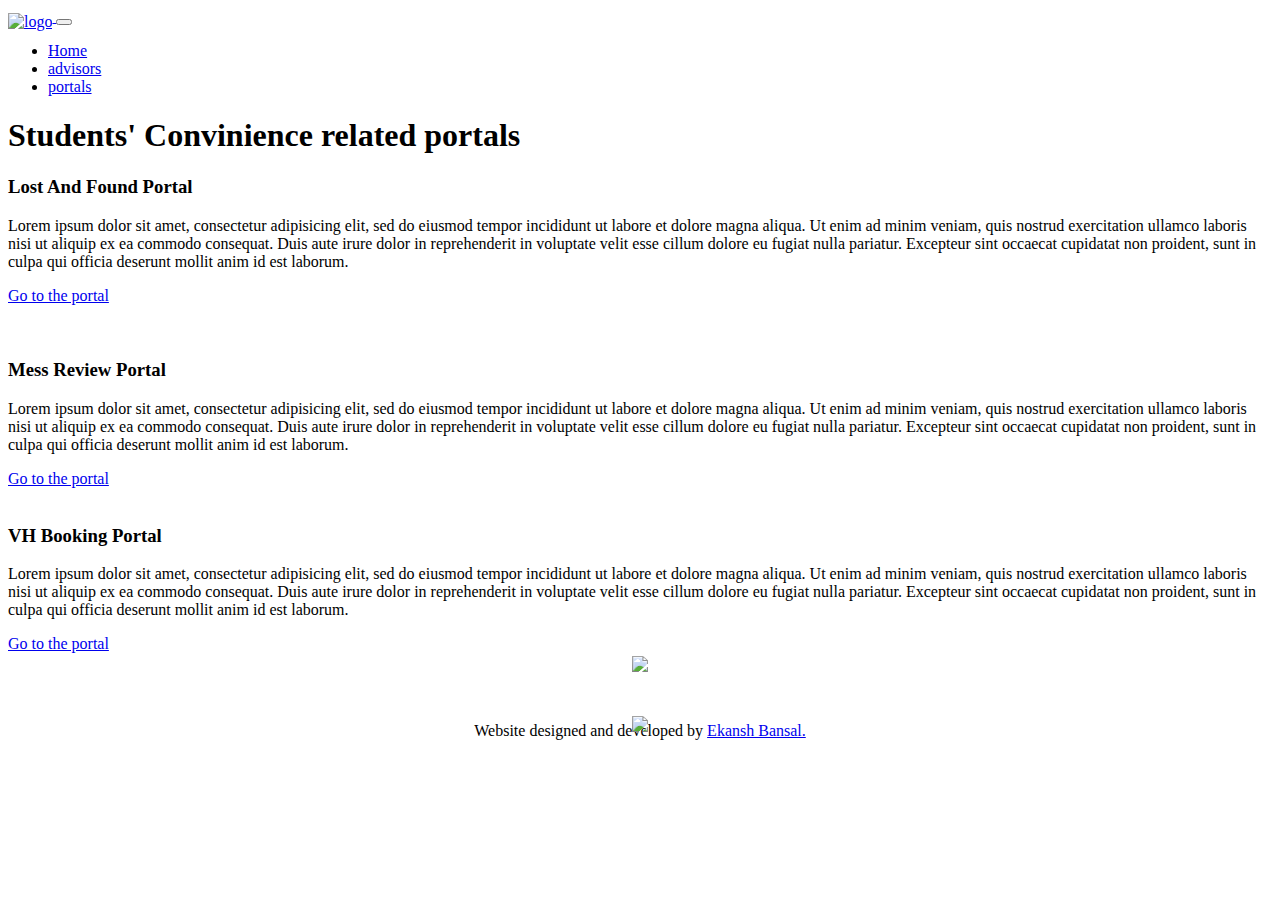
==== portals.html @ 305817ba "modify code formats" ====
<!DOCTYPE html>
<html lang="en">

<head>
    <meta charset="utf-8">
    <meta name="viewport" content="width=device-width, initial-scale=1, shrink-to-fit=no">
    <meta name="description" content="">
    <meta name="author" content="">
    <title>Gymkhana IIITA | Portals</title>
    <link rel="shortcut icon" href="img/favicon.ico">
    <!-- Global Stylesheets -->
    <link href="https://fonts.googleapis.com/css?family=Roboto+Condensed:300,300i,400,400i,700,700i" rel="stylesheet">
    <link href="css/bootstrap/bootstrap.min.css" rel="stylesheet">
    <link rel="stylesheet" href="font-awesome-4.7.0/css/font-awesome.min.css">
    <link rel="stylesheet" href="css/animate/animate.min.css">
    <link rel="stylesheet" href="css/owl-carousel/owl.carousel.min.css">
    <link rel="stylesheet" href="css/owl-carousel/owl.theme.default.min.css">
    <link rel="stylesheet" href="css/style.css">
    <!-- Core Stylesheets -->
    <link rel="stylesheet" href="css/about.css">
</head>

<body id="page-top">

    <!--====================================================
                         HEADER
======================================================-->
    <header>

        <nav class="navbar navbar-expand-lg navbar-light" id="mainNav" data-toggle="affix">
            <div class="container">
                <a class="navbar-brand smooth-scroll" href="index.html">
                    <img src="img/glogo-1.png" alt="logo" style="max-width: 100px; max-height: 100px; top: 5px; position: relative;">
                </a>
                <button class="navbar-toggler navbar-toggler-right" type="button" data-toggle="collapse" data-target="#navbarResponsive"
                    aria-controls="navbarResponsive" aria-expanded="false" aria-label="Toggle navigation">
                    <span class="navbar-toggler-icon"></span>
                </button>
                <div class="collapse navbar-collapse" id="navbarResponsive">
                    <ul class="navbar-nav ml-auto">

                        <li class="nav-item">
                            <a class="nav-link smooth-scroll" href="index.html">Home</a>
                        </li>
                        <li class="nav-item">
                            <a class="nav-link smooth-scroll" href="team.html">advisors</a>
                        </li>
                        <li class="nav-item">
                            <a class="nav-link smooth-scroll" href="portals.html">portals</a>
                        </li>

                    </ul>
                </div>
            </div>
        </nav>
    </header>


    <!--====================================================
                    LOGIN OR REGISTER
======================================================-->
    <section id="login">
        <div class="modal fade" id="login-modal" tabindex="-1" role="dialog" aria-labelledby="myModalLabel" aria-hidden="true" style="display: none;">
            <div class="modal-dialog">
                <div class="modal-content">
                    <div class="modal-header" align="center">
                        <button type="button" class="close" data-dismiss="modal" aria-label="Close">
                            <span class="fa fa-times" aria-hidden="true"></span>
                        </button>
                    </div>
                    <div id="div-forms">
                        <form id="login-form">
                            <h3 class="text-center">Login</h3>
                            <div class="modal-body">
                                <label for="username">Username</label>
                                <input id="login_username" class="form-control" type="text" placeholder="Enter username " required>
                                <label for="username">Password</label>
                                <input id="login_password" class="form-control" type="password" placeholder="Enter password" required>
                                <div class="checkbox">
                                    <label>
                                        <input type="checkbox"> Remember me
                                    </label>
                                </div>
                            </div>
                            <div class="modal-footer text-center">
                                <div>
                                    <button type="submit" class="btn btn-general btn-white">Login</button>
                                </div>
                                <div>
                                    <button id="login_register_btn" type="button" class="btn btn-link">Register</button>
                                </div>
                            </div>
                        </form>
                        <form id="register-form" style="display:none;">
                            <h3 class="text-center">Register</h3>
                            <div class="modal-body">
                                <label for="username">Username</label>
                                <input id="register_username" class="form-control" type="text" placeholder="Enter username" required>
                                <label for="register_email">E-mailId</label>
                                <input id="register_email" class="form-control" type="text" placeholder="Enter eMail" required>
                                <label for="register_password">Password</label>
                                <input id="register_password" class="form-control" type="password" placeholder="Password" required>
                            </div>
                            <div class="modal-footer">
                                <div>
                                    <button type="submit" class="btn btn-general btn-white">Register</button>
                                </div>
                                <div>
                                    <button id="register_login_btn" type="button" class="btn btn-link">Log In</button>
                                </div>
                            </div>
                        </form>
                    </div>
                </div>
            </div>
        </div>
    </section>

    <!--====================================================
                       HOME-P
======================================================-->
    <div id="home-p" class="home-p pages-head1 text-center">
        <div class="container">
            <h1 class="wow fadeInUp" data-wow-delay="0.1s">Students' Convinience related portals</h1>
            <!-- <p>Discover more about us</p> -->
        </div>
        <!--/end container-->
    </div>

    <!--====================================================
                        ABOUT-P1
======================================================-->
    <!-- <section id="about-p1">
        <div class="container">
            <div class="row">
                <div class="col-md-8">
                    <div class="about-p1-cont">
                        <h1>Business world best platform  </h1>
                        <p> Our Business operates in more than two countries across five continents, with a mission 'To improve the quality of life of the communities we serve globally, through long-term stakeholder value creation based on Leadership with Trust' typesetting, remaining essentially unchanged.</p>
                        <p>It is a long established fact that a reader will be distracted by the readable content of a page when looking at its layout. The point of using Lorem Ipsum is that it has a more-or-less normal distribution of letters, as opposed to using 'Content here, content here', making it look like readable English. Many desktop publishing packages and web page editors now use Lorem Ipsum as their default model text, and a search for 'lorem ipsum' will uncover many web sites still in their infancy. Various versions have evolved over the years, sometimes by accident, sometimes on purpose. </p>
                    </div>
                </div>
                <div class="col-md-4">
                    <div class="about-p1-img">
                        <img src="img/ipad-tablet.png" class="img-fluid wow fadeInUp" data-wow-delay="0.1s" alt="...">
                    </div>
                </div>
            </div>
        </div>
    </section> -->

    <!--====================================================
                       ABOUT-P2
======================================================-->
    <!-- <section class="about-p2 bg-gradiant">
        <div class="container-fluid">
            <div class="row">
                <div class="about-p2-heading">
                    <h1 class="cl-white">global leader in technology services</h1>
                    <div class="heading-border-light bg-white"></div>
                </div>
            </div>
            <div class="row">
                <div class="col-md-4 col-sm-12">
                    <div class="about-p2-cont cl-white">
                        <img src="img/news/news-5.jpg" class="img-fluid wow fadeInUp" data-wow-delay="0.1s" alt="...">
                    </div>
                </div>
                <div class="col-md-4">
                    <div class="about-p2-cont cl-white wow fadeInUp" data-wow-delay="0.3s">
                        <h5>WEB &amp; INTERACTIVE DESIGN</h5>
                        <p class="cl-white">The most impressive websites and app experiences are rooted in smart design, embody clear vision, and are backed by the right technology. The point of using Lorem Ipsum is that it has a more-or-less normal distribution of letters, as opposed to using 'Content here, content here', making it look like readable English.</p>
                    </div>
                </div>
                <div class="col-md-4">
                    <div class="about-p2-cont cl-white wow fadeInUp" data-wow-delay="0.5s">
                        <h5>BRANDING &amp; STRATEGY</h5>
                        <p class="cl-white">It is a long established fact that a reader will be distracted by the readable content of a page when looking at its layout. The point of using Lorem Ipsum is that it has a more-or-less normal distribution of letters, as opposed to using 'Content here, content here', making it look like readable English.</p>
                    </div>
                </div>
            </div>
        </div>
    </section> -->

    <!--====================================================
                     ABOUT-P3
======================================================-->
    <section id="story" class="about-p3">
        <div class="container">
            <div class="row">
                <div class="col-md-6">
                    <div class="story-desc">
                        <h3>Lost And Found Portal</h3>
                        <div class="heading-border-light"></div>
                        <!-- <p>Number one in our priority list is the success of our students, alumni and their employers. We work hard in the name of the success of our alumni – being among the best and holding the high employment rate. Many desktop publishing packages and web page editors now use Lorem Ipsum as their default model text, and a search for 'lorem ipsum' will uncover many web sites still in their infancy. </p> -->
                        <p> Lorem ipsum dolor sit amet, consectetur adipisicing elit, sed do eiusmod tempor incididunt ut labore
                            et dolore magna aliqua. Ut enim ad minim veniam, quis nostrud exercitation ullamco laboris nisi
                            ut aliquip ex ea commodo consequat. Duis aute irure dolor in reprehenderit in voluptate velit
                            esse cillum dolore eu fugiat nulla pariatur. Excepteur sint occaecat cupidatat non proident,
                            sunt in culpa qui officia deserunt mollit anim id est laborum.</p>
                        <a href="#">Go to the portal</a>
                    </div>
                </div>
                <div class="col-md-6">
                    <div class="story-himg">
                        <img src="img/lostnfound.jpeg" class="img-fluid wow fadeInUp" data-wow-delay="0.1s" alt="">
                    </div>
                </div>
            </div>
        </div>
        <div class="container ">
            <div class="row">
                <div class="col-md-6 ">
                    <div class="story-himg story-himg-middle-u">
                        <img src="img/placeholder.png" class="img-fluid wow fadeInUp" data-wow-delay="0.1s" alt="">
                    </div>
                </div>
                <div class="col-md-6">
                    <div class="story-desc story-desc-middle ">
                        <h3>Mess Review Portal</h3>
                        <div class="heading-border-light"></div>
                        <!-- <p>Number one in our priority list is the success of our students, alumni and their employers. We work hard in the name of the success of our alumni – being among the best and holding the high employment rate. Many desktop publishing packages and web page editors now use Lorem Ipsum as their default model text, and a search for 'lorem ipsum' will uncover many web sites still in their infancy. </p>
                        <p> Various versions have evolved over the years, sometimes will uncover many web sites still in their infancy. Various versions have evolved over the years, sometimes by accident, sometimes on purpose.</p> -->
                        <p>Lorem ipsum dolor sit amet, consectetur adipisicing elit, sed do eiusmod tempor incididunt ut labore
                            et dolore magna aliqua. Ut enim ad minim veniam, quis nostrud exercitation ullamco laboris nisi
                            ut aliquip ex ea commodo consequat. Duis aute irure dolor in reprehenderit in voluptate velit
                            esse cillum dolore eu fugiat nulla pariatur. Excepteur sint occaecat cupidatat non proident,
                            sunt in culpa qui officia deserunt mollit anim id est laborum.</p>
                        <a href="#">Go to the portal</a>

                    </div>
                </div>
                <div class="col-md-6 ">
                    <div class="story-himg story-himg-middle-l">
                        <img src="img/messreview.jpg" class="img-fluid wow fadeInUp" data-wow-delay="0.1s" alt="">
                    </div>
                </div>
            </div>
        </div>
        <div class="container">
            <div class="row">
                <div class="col-md-6">
                    <div class="story-desc">
                        <h3>VH Booking Portal</h3>
                        <div class="heading-border-light"></div>
                        <!-- <p>Many desktop publishing packages and web page editors now use Lorem Ipsum as their default model text, and a search for 'lorem ipsum' will uncover many web sites still in their infancy. Various versions have evolved over the years, sometimes will uncover many web sites still in their infancy. Various versions have evolved over the years, sometimes by accident, sometimes on purpose (injected humour and the like).</p> -->
                        <p>Lorem ipsum dolor sit amet, consectetur adipisicing elit, sed do eiusmod tempor incididunt ut labore
                            et dolore magna aliqua. Ut enim ad minim veniam, quis nostrud exercitation ullamco laboris nisi
                            ut aliquip ex ea commodo consequat. Duis aute irure dolor in reprehenderit in voluptate velit
                            esse cillum dolore eu fugiat nulla pariatur. Excepteur sint occaecat cupidatat non proident,
                            sunt in culpa qui officia deserunt mollit anim id est laborum.</p>
                        <a href="#">Go to the portal</a>

                    </div>
                </div>
                <div class="col-md-6">
                    <div class="story-himg">
                        <img src="img/vh.jpg" class="img-fluid wow fadeInUp" data-wow-delay="0.1s" alt="">
                    </div>
                </div>
            </div>
        </div>
    </section>

    <!--====================================================
                    CONTACT HOME
======================================================-->
    <!-- <div class="overlay-contact-h"></div>
    <section id="contact-h" class="bg-parallax contact-h-bg">
        <div class="container">
            <div class="row">
                <div class="col-md-6">
                    <div class="contact-h-cont">
                      <h3 class="cl-white">Continue The Conversation</h3><br>
                      <form>
                        <div class="form-group cl-white">
                          <label for="name">Your Name</label>
                          <input type="text" class="form-control" id="name" aria-describedby="nameHelp" placeholder="Enter name">
                        </div>
                        <div class="form-group cl-white">
                          <label for="exampleInputEmail1">Email address</label>
                          <input type="email" class="form-control" id="exampleInputEmail1" aria-describedby="emailHelp" placeholder="Enter email">
                        </div>
                        <div class="form-group cl-white">
                          <label for="subject">Subject</label>
                          <input type="text" class="form-control" id="subject" aria-describedby="subjectHelp" placeholder="Enter subject">
                        </div>
                        <div class="form-group cl-white">
                          <label for="message">Message</label>
                          <textarea class="form-control" id="message" rows="3"></textarea>
                        </div>
                        <button class="btn btn-general btn-white" role="button"><i fa fa-right-arrow></i>GET CONVERSATION</button>
                      </form>
                    </div>
                </div>
            </div>
        </div>
    </section>
 -->
    <!--====================================================
                       NEWS
======================================================-->
    <!-- <section id="comp-offer">
        <div class="container-fluid">
            <div class="row">
                <div class="col-md-3 col-sm-6  desc-comp-offer wow fadeInUp" data-wow-delay="0.2s">
                    <h2>Latest News</h2>
                    <div class="heading-border-light"></div>
                    <button class="btn btn-general btn-green" role="button">See More</button>
                </div>
                <div class="col-md-3 col-sm-6 desc-comp-offer wow fadeInUp" data-wow-delay="0.4s">
                    <div class="desc-comp-offer-cont">
                        <div class="thumbnail-blogs">
                            <div class="caption">
                                <i class="fa fa-chain"></i>
                            </div>
                            <img src="img/news/news-1.jpg" class="img-fluid" alt="...">
                        </div>
                        <h3>Pricing Strategies for Product</h3>
                        <p class="desc">Contrary to popular belief, Lorem Ipsum is not simply random text. It has roots in a piece of classical Latin literature from Business box. </p>
                        <a href="#"><i class="fa fa-arrow-circle-o-right"></i> Learn More</a>
                    </div>
                </div>
                <div class="col-md-3 col-sm-6 desc-comp-offer wow fadeInUp" data-wow-delay="0.6s">
                    <div class="desc-comp-offer-cont">
                        <div class="thumbnail-blogs">
                            <div class="caption">
                                <i class="fa fa-chain"></i>
                            </div>
                            <img src="img/news/news-9.jpg" class="img-fluid" alt="...">
                        </div>
                        <h3>Design Exhibitions of 2017</h3>
                        <p class="desc">Contrary to popular belief, Lorem Ipsum is not simply random text. It has roots in a piece of classical Latin literature from Business box. </p>
                        <a href="#"><i class="fa fa-arrow-circle-o-right"></i> Learn More</a>
                    </div>
                </div>
                <div class="col-md-3 col-sm-6 desc-comp-offer wow fadeInUp" data-wow-delay="0.8s">
                    <div class="desc-comp-offer-cont">
                        <div class="thumbnail-blogs">
                            <div class="caption">
                                <i class="fa fa-chain"></i>
                            </div>
                            <img src="img/news/news-12.jpeg" class="img-fluid" alt="...">
                        </div>
                        <h3>Exciting New Technologies</h3>
                        <p class="desc">Contrary to popular belief, Lorem Ipsum is not simply random text. It has roots in a piece of classical Latin literature from Business box. </p>
                        <a href="#"><i class="fa fa-arrow-circle-o-right"></i> Learn More</a>
                    </div>
                </div>
            </div>
        </div>
    </section> -->

    <!--====================================================
                      FOOTER
======================================================-->
    <footer>
        <div id="footer-s1" class="footer-s1">
            <div class="footer">
                <div class="container">
                    <div class="row">
                        <div class="col-md-3" style="text-align:center;">
                            <img src="img/glogo-1.png" style="max-width: 100px; max-height: 100px; position: relative; top: -15px;">
                        </div>
                        <div class="col-md-6" style="text-align:center;">
                            <p style="position: relative; top: 15px;">Website designed and developed by
                                <a href="https://github.com/Ace-Bansal">Ekansh Bansal.</a>
                            </p>
                        </div>
                        <div class="col-md-3" style="text-align:center;">
                            <img src="img/iiitLogo.gif" style="max-width: 100px; max-height: 100px; position: relative; top: -25px;">
                        </div>

                    </div>
                </div>
            </div>
        </div>
    </footer>
    <!--Global JavaScript -->
    <script src="js/jquery/jquery.min.js"></script>
    <script src="js/popper/popper.min.js"></script>
    <script src="js/bootstrap/bootstrap.min.js"></script>
    <script src="js/wow/wow.min.js"></script>
    <script src="js/owl-carousel/owl.carousel.min.js"></script>
    <!-- Plugin JavaScript -->
    <script src="js/jquery-easing/jquery.easing.min.js"></script>
    <script src="js/custom.js"></script>
</body>

</html>
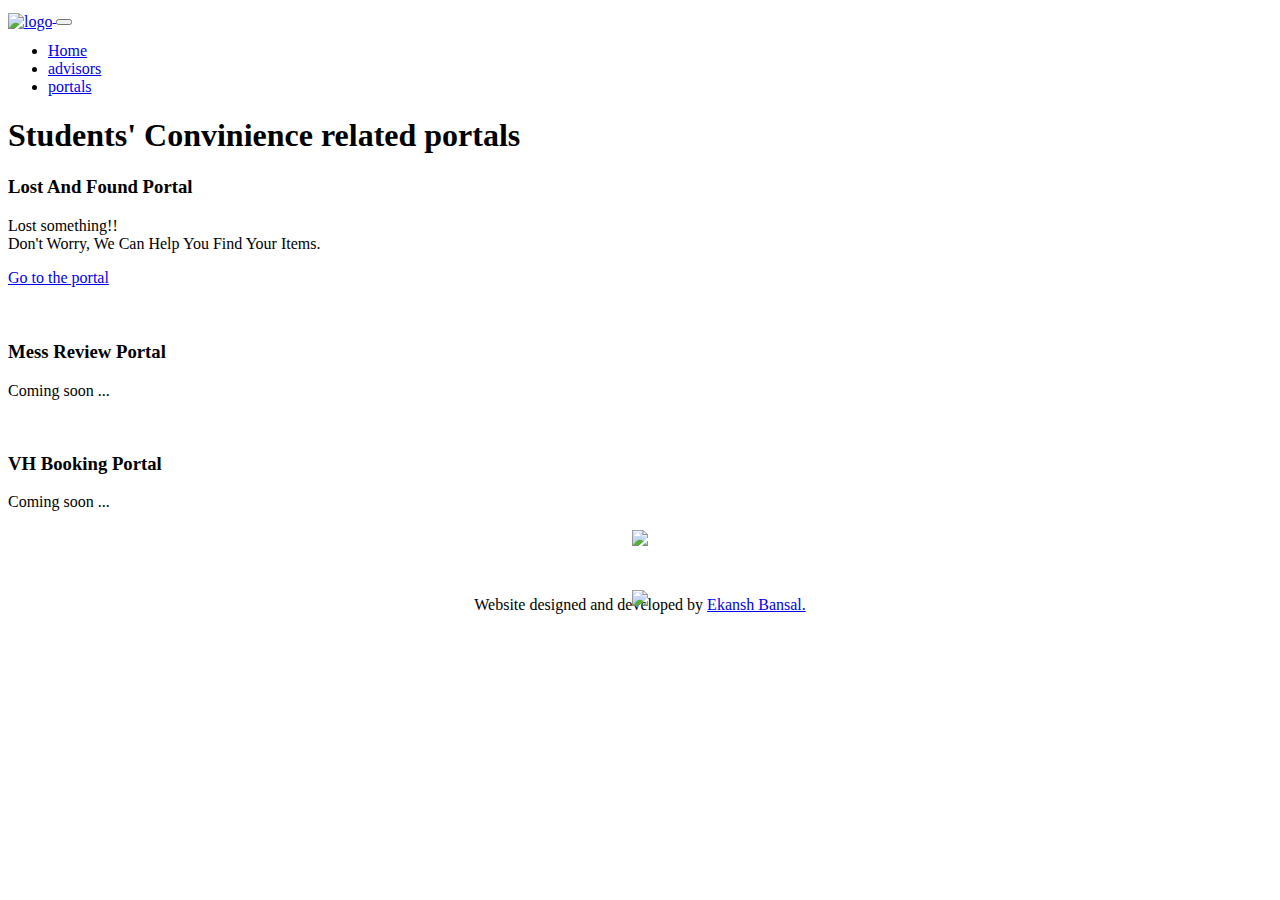
==== commit 6e15fa07: "revert back" ====
--- a/portals.html
+++ b/portals.html
@@ -193,12 +193,8 @@
                         <h3>Lost And Found Portal</h3>
                         <div class="heading-border-light"></div>
                         <!-- <p>Number one in our priority list is the success of our students, alumni and their employers. We work hard in the name of the success of our alumni – being among the best and holding the high employment rate. Many desktop publishing packages and web page editors now use Lorem Ipsum as their default model text, and a search for 'lorem ipsum' will uncover many web sites still in their infancy. </p> -->
-                        <p> Lorem ipsum dolor sit amet, consectetur adipisicing elit, sed do eiusmod tempor incididunt ut labore
-                            et dolore magna aliqua. Ut enim ad minim veniam, quis nostrud exercitation ullamco laboris nisi
-                            ut aliquip ex ea commodo consequat. Duis aute irure dolor in reprehenderit in voluptate velit
-                            esse cillum dolore eu fugiat nulla pariatur. Excepteur sint occaecat cupidatat non proident,
-                            sunt in culpa qui officia deserunt mollit anim id est laborum.</p>
-                        <a href="#">Go to the portal</a>
+                        <p> Lost something!!<br>Don't Worry, We Can Help You Find Your Items.</p>
+                        <a href="https://gymkhana.iiita.ac.in/lost-and-found/">Go to the portal</a>
                     </div>
                 </div>
                 <div class="col-md-6">
@@ -212,7 +208,7 @@
             <div class="row">
                 <div class="col-md-6 ">
                     <div class="story-himg story-himg-middle-u">
-                        <img src="img/placeholder.png" class="img-fluid wow fadeInUp" data-wow-delay="0.1s" alt="">
+                        <img src="img/messreview.jpg" class="img-fluid wow fadeInUp" data-wow-delay="0.1s" alt="">
                     </div>
                 </div>
                 <div class="col-md-6">
@@ -221,12 +217,8 @@
                         <div class="heading-border-light"></div>
                         <!-- <p>Number one in our priority list is the success of our students, alumni and their employers. We work hard in the name of the success of our alumni – being among the best and holding the high employment rate. Many desktop publishing packages and web page editors now use Lorem Ipsum as their default model text, and a search for 'lorem ipsum' will uncover many web sites still in their infancy. </p>
                         <p> Various versions have evolved over the years, sometimes will uncover many web sites still in their infancy. Various versions have evolved over the years, sometimes by accident, sometimes on purpose.</p> -->
-                        <p>Lorem ipsum dolor sit amet, consectetur adipisicing elit, sed do eiusmod tempor incididunt ut labore
-                            et dolore magna aliqua. Ut enim ad minim veniam, quis nostrud exercitation ullamco laboris nisi
-                            ut aliquip ex ea commodo consequat. Duis aute irure dolor in reprehenderit in voluptate velit
-                            esse cillum dolore eu fugiat nulla pariatur. Excepteur sint occaecat cupidatat non proident,
-                            sunt in culpa qui officia deserunt mollit anim id est laborum.</p>
-                        <a href="#">Go to the portal</a>
+                        <p>Coming soon ...</p>
+                        <!--<a href="#">Go to the portal</a>-->
 
                     </div>
                 </div>
@@ -244,18 +236,14 @@
                         <h3>VH Booking Portal</h3>
                         <div class="heading-border-light"></div>
                         <!-- <p>Many desktop publishing packages and web page editors now use Lorem Ipsum as their default model text, and a search for 'lorem ipsum' will uncover many web sites still in their infancy. Various versions have evolved over the years, sometimes will uncover many web sites still in their infancy. Various versions have evolved over the years, sometimes by accident, sometimes on purpose (injected humour and the like).</p> -->
-                        <p>Lorem ipsum dolor sit amet, consectetur adipisicing elit, sed do eiusmod tempor incididunt ut labore
-                            et dolore magna aliqua. Ut enim ad minim veniam, quis nostrud exercitation ullamco laboris nisi
-                            ut aliquip ex ea commodo consequat. Duis aute irure dolor in reprehenderit in voluptate velit
-                            esse cillum dolore eu fugiat nulla pariatur. Excepteur sint occaecat cupidatat non proident,
-                            sunt in culpa qui officia deserunt mollit anim id est laborum.</p>
-                        <a href="#">Go to the portal</a>
+                        <p>Coming soon ...</p>
+                        <!--<a href="#">Go to the portal</a>-->
 
                     </div>
                 </div>
                 <div class="col-md-6">
                     <div class="story-himg">
-                        <img src="img/vh.jpg" class="img-fluid wow fadeInUp" data-wow-delay="0.1s" alt="">
+                        <img src="img/vh.JPG" class="img-fluid wow fadeInUp" data-wow-delay="0.1s" alt="">
                     </div>
                 </div>
             </div>
@@ -387,4 +375,4 @@
     <script src="js/custom.js"></script>
 </body>
 
-</html>+</html>
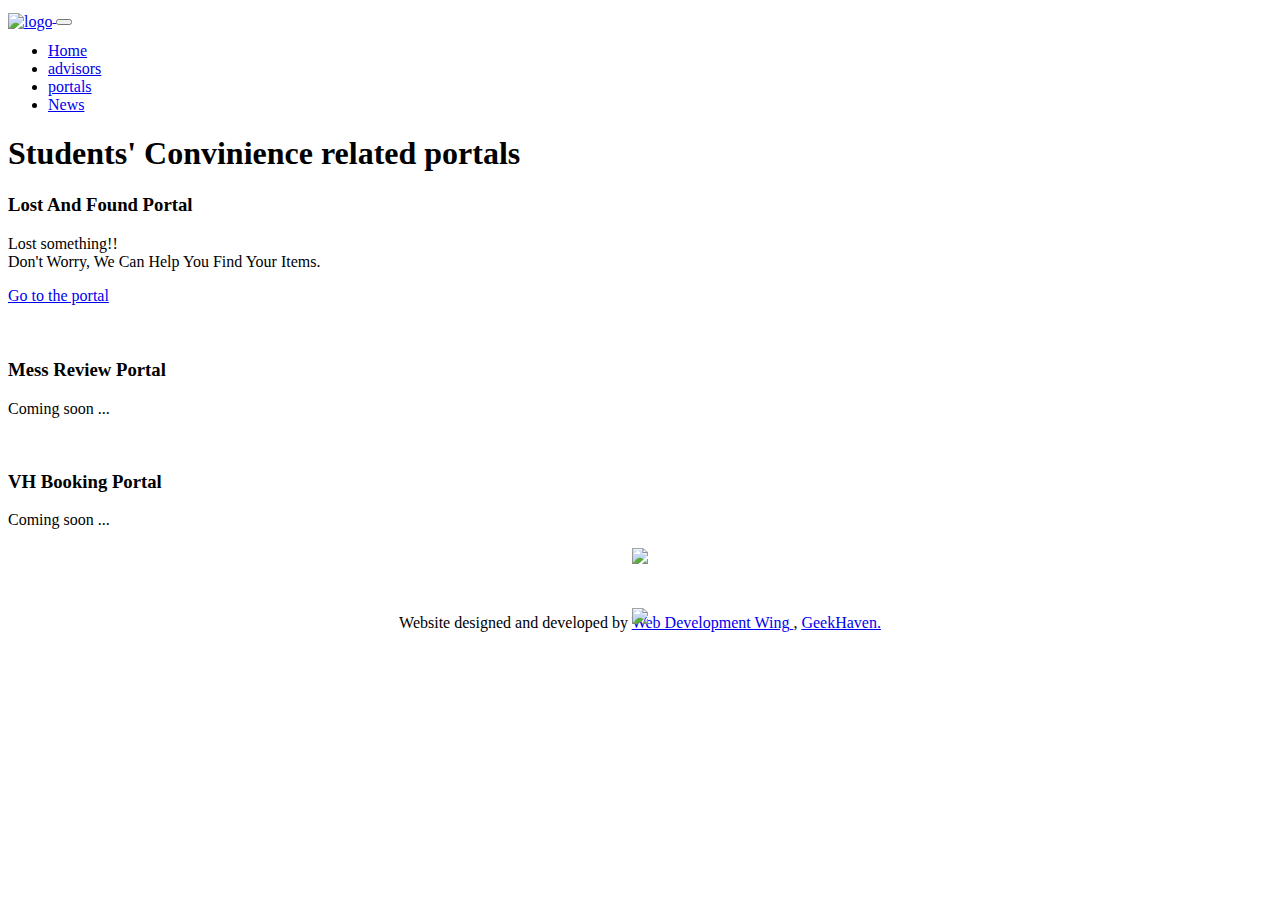
==== commit 0483c46f: "Fixes different pages and adds news section" ====
--- a/portals.html
+++ b/portals.html
@@ -4,8 +4,9 @@
 <head>
     <meta charset="utf-8">
     <meta name="viewport" content="width=device-width, initial-scale=1, shrink-to-fit=no">
-    <meta name="description" content="">
-    <meta name="author" content="">
+    <meta name="description" content="Gymkhana IIITA">
+    <meta name="author" content="Gymkhana">
+    
     <title>Gymkhana IIITA | Portals</title>
     <link rel="shortcut icon" href="img/favicon.ico">
     <!-- Global Stylesheets -->
@@ -48,7 +49,9 @@
                         <li class="nav-item">
                             <a class="nav-link smooth-scroll" href="portals.html">portals</a>
                         </li>
-
+                        <li class="nav-item">
+                            <a class="nav-link smooth-scroll" href="news.html">News</a>
+                        </li>
                     </ul>
                 </div>
             </div>
@@ -352,7 +355,7 @@
                         </div>
                         <div class="col-md-6" style="text-align:center;">
                             <p style="position: relative; top: 15px;">Website designed and developed by
-                                <a href="https://github.com/Ace-Bansal">Ekansh Bansal.</a>
+                                <a href="https://geekhaven.iiita.ac.in/WebD">Web Development Wing </a>, <a href="https://geekhaven.iiita.ac.in">GeekHaven.</a></a>
                             </p>
                         </div>
                         <div class="col-md-3" style="text-align:center;">
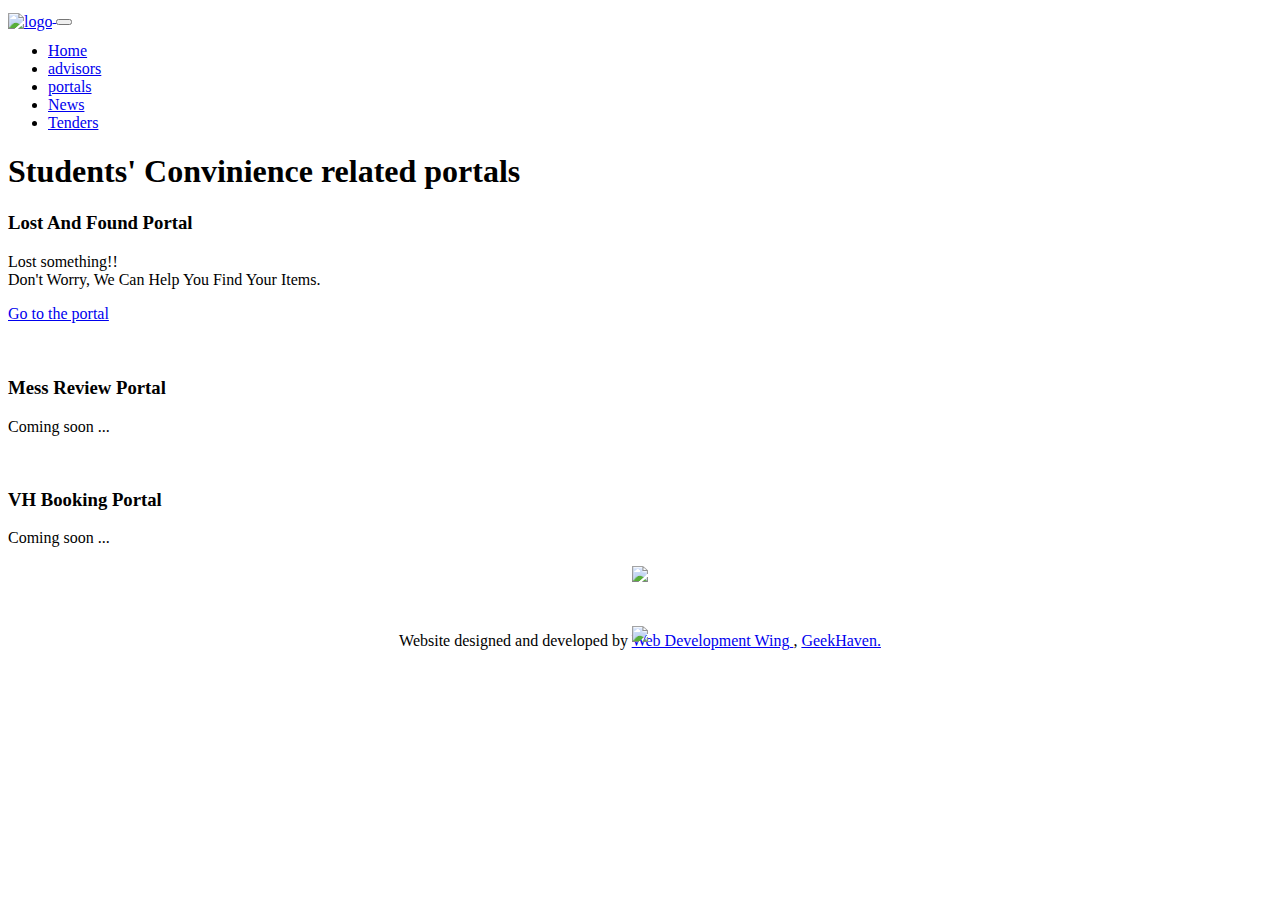
==== commit cc655dcf: "Added Tenders" ====
--- a/portals.html
+++ b/portals.html
@@ -52,6 +52,9 @@
                         <li class="nav-item">
                             <a class="nav-link smooth-scroll" href="news.html">News</a>
                         </li>
+                        <li class="nav-item">
+                            <a class="nav-link smooth-scroll" href="tender.html">Tenders</a>
+                        </li>
                     </ul>
                 </div>
             </div>
